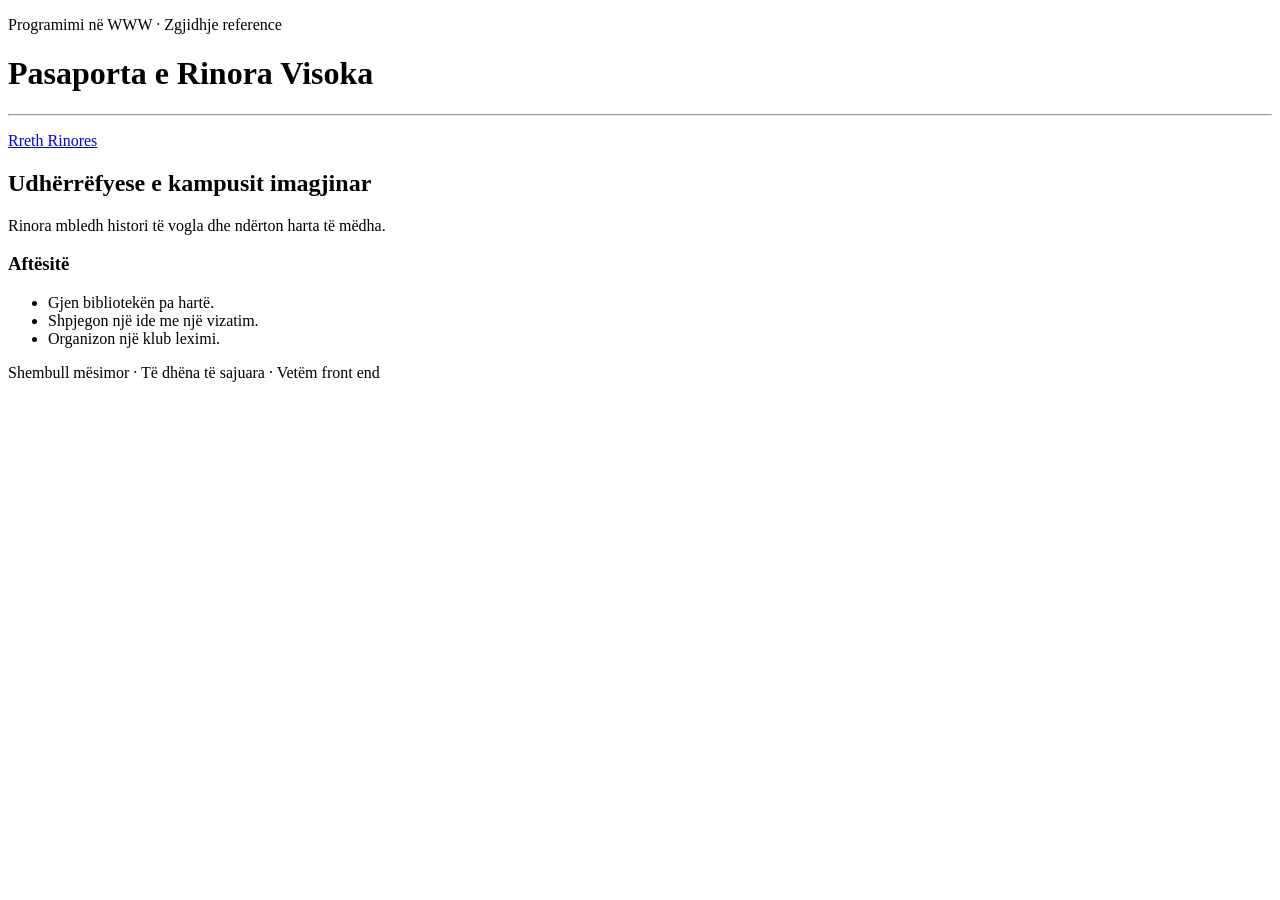
==== index.html @ 2eb0317c "index.html" ====
<!doctype html>
<html lang="sq">
  <head>
    <meta charset="UTF-8" />
    <meta name="viewport" content="width=device-width, initial-scale=1.0" />
    <title>Pasaporta e Rinora Visoka</title>
  </head>
  <body>
    
    <header>
      <p>Programimi në WWW · Zgjidhje reference</p>
        <h1>Pasaporta e Rinora Visoka</h1>
    </header>
  
    <hr/>

    <main id="main">
      <p><a href="#rreth-nesh">Rreth Rinores</a></p>

      <section id="rreth-nesh">
        <h2>Udhërrëfyese e kampusit imagjinar</h2>
        <p>Rinora mbledh histori të vogla dhe ndërton harta të mëdha.</p>

        <h3>Aftësitë</h3>
        <ul>
          <li>Gjen bibliotekën pa hartë.</li>
          <li>Shpjegon një ide me një vizatim.</li>
          <li>Organizon një klub leximi.</li>
        </ul>
      </section>
    </main>

    <footer>
      <p>Shembull mësimor · Të dhëna të sajuara · Vetëm front end</p>
    </footer>
  </body>
</html>
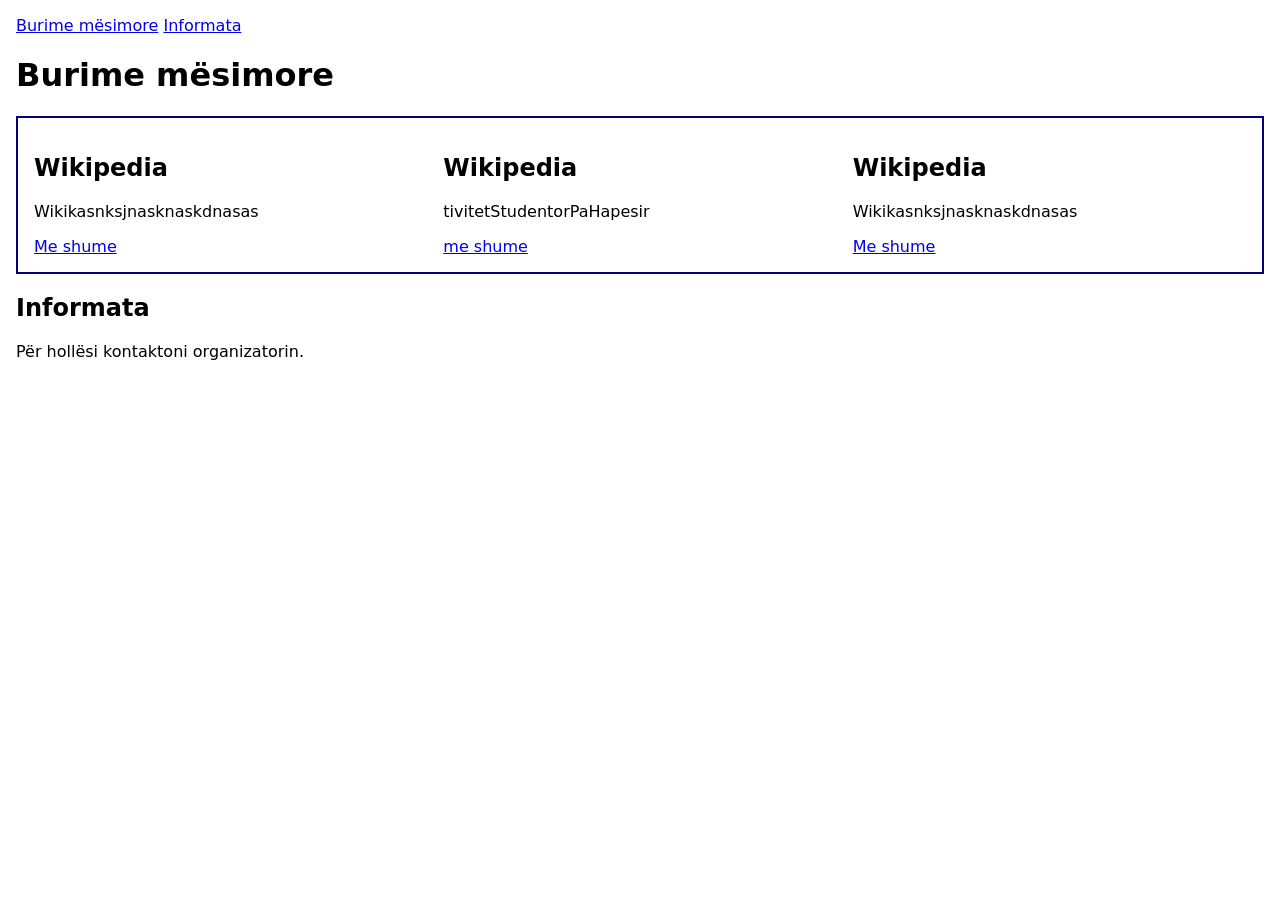
==== commit 329f5345: "Add files via upload" ====
--- a/index.html
+++ b/index.html
@@ -1,37 +1,36 @@
 <!doctype html>
 <html lang="sq">
-  <head>
-    <meta charset="UTF-8" />
-    <meta name="viewport" content="width=device-width, initial-scale=1.0" />
-    <title>Pasaporta e Rinora Visoka</title>
-  </head>
-  <body>
-    
-    <header>
-      <p>Programimi në WWW · Zgjidhje reference</p>
-        <h1>Pasaporta e Rinora Visoka</h1>
-    </header>
-  
-    <hr/>
-
-    <main id="main">
-      <p><a href="#rreth-nesh">Rreth Rinores</a></p>
-
-      <section id="rreth-nesh">
-        <h2>Udhërrëfyese e kampusit imagjinar</h2>
-        <p>Rinora mbledh histori të vogla dhe ndërton harta të mëdha.</p>
-
-        <h3>Aftësitë</h3>
-        <ul>
-          <li>Gjen bibliotekën pa hartë.</li>
-          <li>Shpjegon një ide me një vizatim.</li>
-          <li>Organizon një klub leximi.</li>
-        </ul>
-      </section>
-    </main>
-
-    <footer>
-      <p>Shembull mësimor · Të dhëna të sajuara · Vetëm front end</p>
-    </footer>
-  </body>
+<head>
+  <meta charset="UTF-8">
+  <meta name="viewport" content="width=device-width,initial-scale=1">
+  <title>Burime mësimore</title>
+  <link rel="stylesheet" href="style.css">
+</head>
+<body>
+  <nav><a href="#burimet">Burime mësimore</a> <a href="#ndihma">Informata</a></nav>
+  <main>
+    <h1>Burime mësimore</h1>
+    <section id="burimet" class="resources" aria-label="Burime mësimore">
+      <article class="cards">
+        <h2>Wikipedia</h2>
+        <p>Wikikasnksjnasknaskdnasas</p>
+        <a href="wikipedia.com">Me shume</a>
+      </article>
+       <article class="cards">
+        <h2>Wikipedia</h2>
+        <p>tivitetStudentorPaHapesir</p>
+        <a href="wikipedia.com">me shume</a>
+      </article>
+      <article class="cards">
+        <h2>Wikipedia</h2>
+        <p>Wikikasnksjnasknaskdnasas</p>
+        <a href="wikipedia.com">Me shume</a>
+      </article>
+    </section>
+    <section id="ndihma">
+      <h2>Informata</h2>
+      <p>Për hollësi kontaktoni organizatorin.</p>
+    </section>
+  </main>
+</body>
 </html>
--- a/style.css
+++ b/style.css
@@ -0,0 +1,31 @@
+* { box-sizing: border-box; }
+
+body { font-family: system-ui, sans-serif; margin: 1rem; }
+
+.resources { padding: 1rem;
+             border: 2px solid navy; 
+             box-sizing: border-box;
+             width:100%;
+
+             }
+.cards{
+      overflow-wrap: break-word;
+      word-break: break-all;
+}
+#burimet{
+    width:100%;
+    display: grid;   
+    gap: 1rem; 
+    grid-template-columns: 1fr;
+    grid-template-columns: repeat(3,1fr);
+    scroll-behavior: none;
+}
+
+
+a:focus,:focus-visible { outline: 3px solid navy; outline-offset: 3px; }
+
+@media (min-width: 1000px) { 
+    .cards:nth-child(1){
+        grid-template-columns: 1/3;
+    }
+ }
